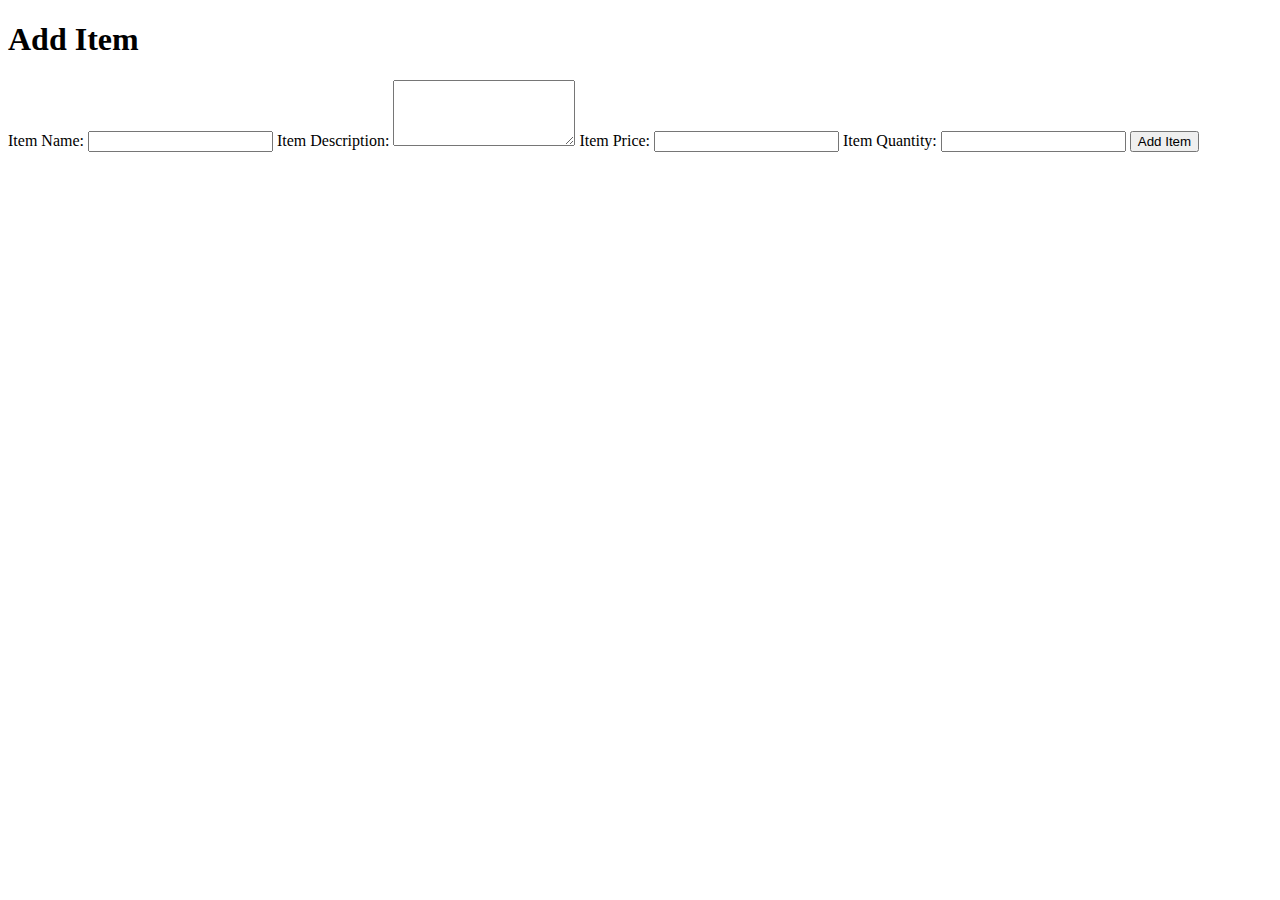
==== Aindex.html @ 1abb5e82 "Cleaning Up/ Trying Features" ====
<!DOCTYPE html>
<html>
<head>
    <title>Clothing Store - Add Item</title>
    <link rel="stylesheet" type="text/css" href="styles.css">
</head>
<body>
    <div class="container">
        <h1>Add Item</h1>
        <form id="addItemForm">
            <label for="itemName">Item Name:</label>
            <input type="text" id="itemName" name="itemName" required>

            <label for="itemDescription">Item Description:</label>
            <textarea id="itemDescription" name="itemDescription" rows="4" required></textarea>

            <label for="itemPrice">Item Price:</label>
            <input type="number" id="itemPrice" name="itemPrice" step="0.01" required>

            <label for="itemQuantity">Item Quantity:</label>
            <input type="number" id="itemQuantity" name="itemQuantity" required>

            <button type="button" id="addItemButton">Add Item</button>
        </form>
    </div>
    <script src="scripts.js"></script>
</body>
</html>
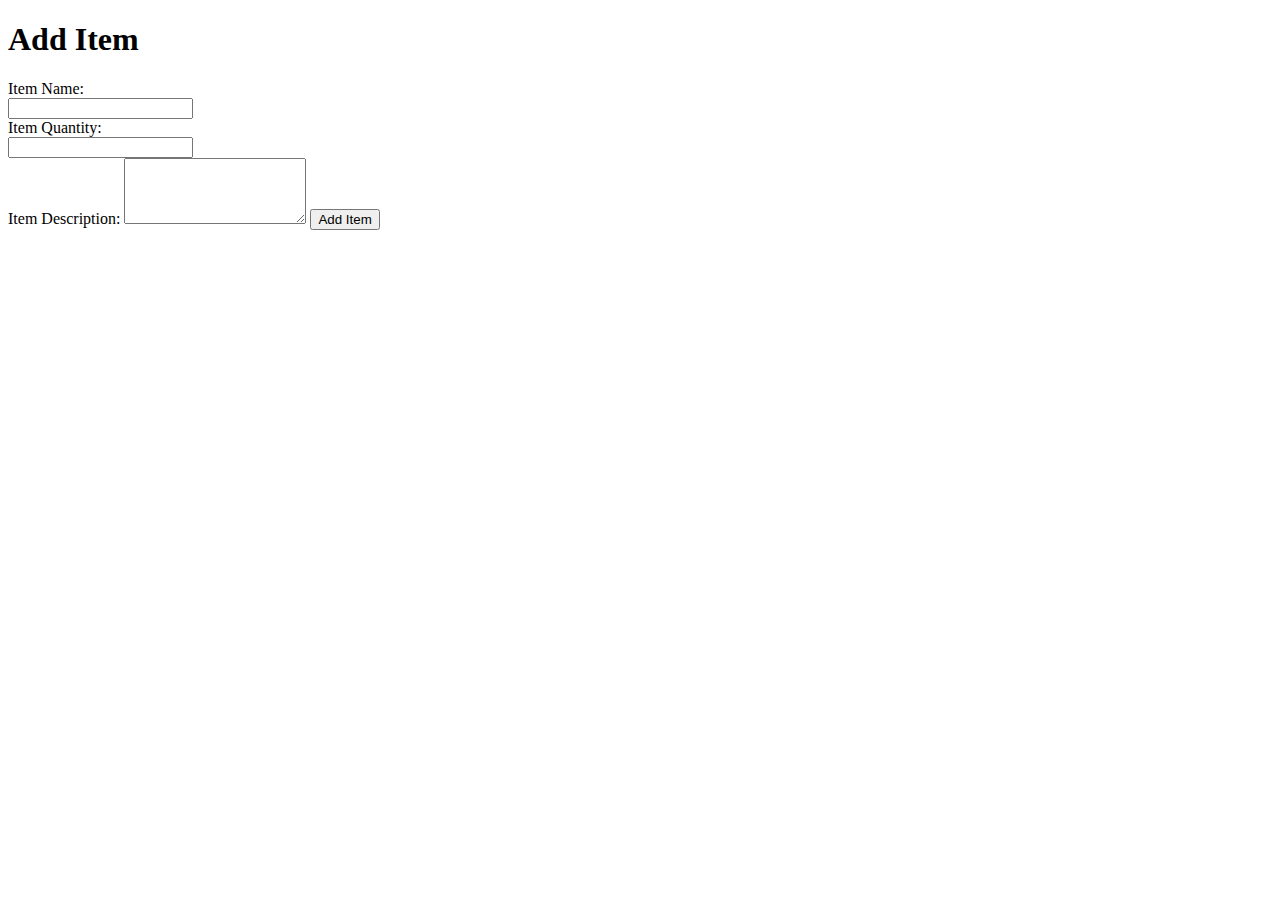
==== commit 78585986: "Modified class" ====
--- a/Aindex.html
+++ b/Aindex.html
@@ -2,23 +2,24 @@
 <html>
 <head>
     <title>Clothing Store - Add Item</title>
-    <link rel="stylesheet" type="text/css" href="styles.css">
+    <link rel="stylesheet" type="text/css" href="astyles.css">
 </head>
 <body>
     <div class="container">
         <h1>Add Item</h1>
         <form id="addItemForm">
-            <label for="itemName">Item Name:</label>
+            <label for="itemName">Item Name:</label> <br>
             <input type="text" id="itemName" name="itemName" required>
+
+            <br>
+
+            <label for="itemQuantity">Item Quantity:</label> <br>
+            <input type="number" id="itemQuantity" name="itemQuantity" required>
+
+            <br>
 
             <label for="itemDescription">Item Description:</label>
             <textarea id="itemDescription" name="itemDescription" rows="4" required></textarea>
-
-            <label for="itemPrice">Item Price:</label>
-            <input type="number" id="itemPrice" name="itemPrice" step="0.01" required>
-
-            <label for="itemQuantity">Item Quantity:</label>
-            <input type="number" id="itemQuantity" name="itemQuantity" required>
 
             <button type="button" id="addItemButton">Add Item</button>
         </form>
